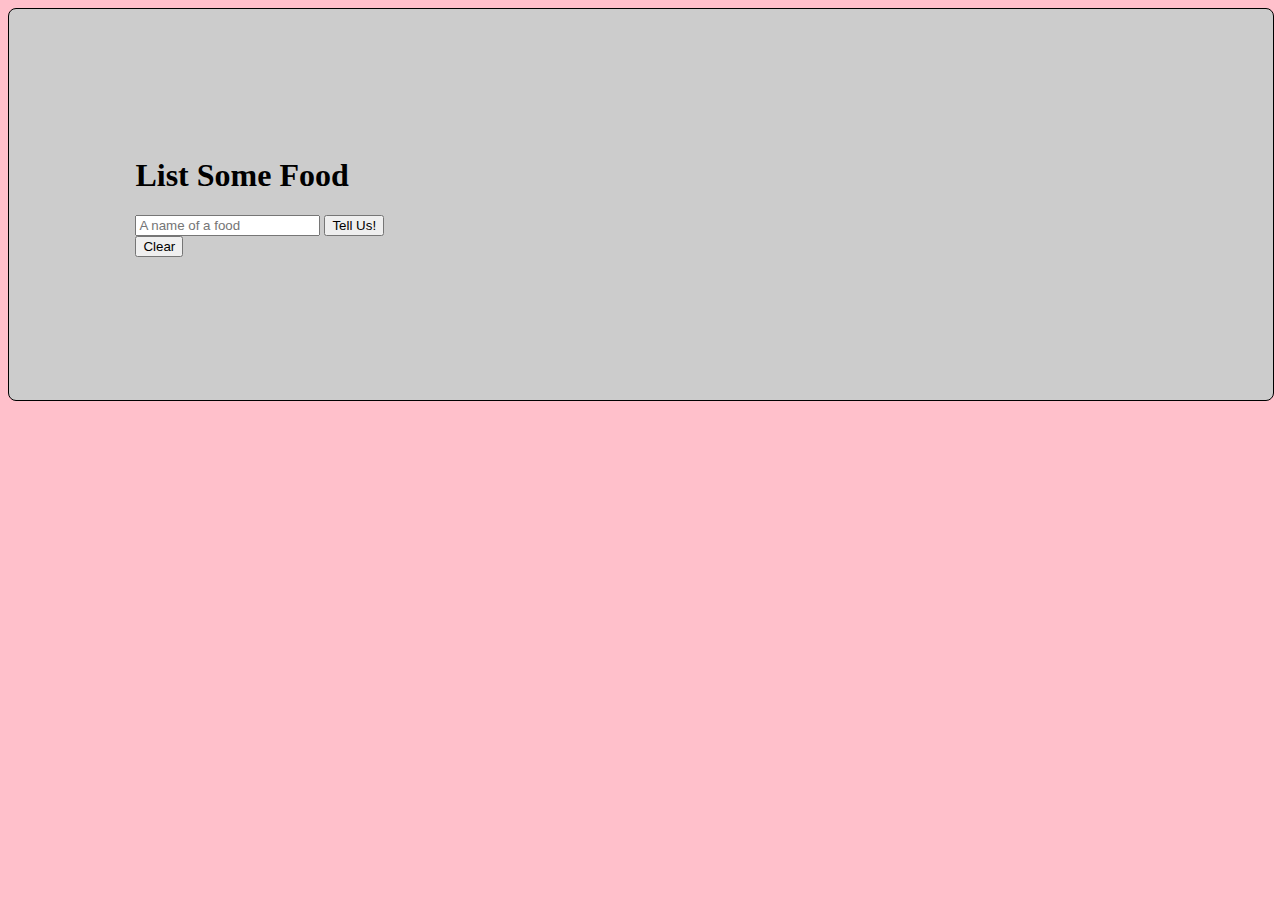
==== sites_without_servers/www/index.html @ 4f9c3937 "first Commit" ====
<!DOCTYPE html>
<!--
    Licensed to the Apache Software Foundation (ASF) under one
    or more contributor license agreements.  See the NOTICE file
    distributed with this work for additional information
    regarding copyright ownership.  The ASF licenses this file
    to you under the Apache License, Version 2.0 (the
    "License"); you may not use this file except in compliance
    with the License.  You may obtain a copy of the License at

    http://www.apache.org/licenses/LICENSE-2.0

    Unless required by applicable law or agreed to in writing,
    software distributed under the License is distributed on an
    "AS IS" BASIS, WITHOUT WARRANTIES OR CONDITIONS OF ANY
     KIND, either express or implied.  See the License for the
    specific language governing permissions and limitations
    under the License.
-->
<html>
<head>
    <meta charset="utf-8"/>
    <meta name="format-detection" content="telephone=no"/>
    <meta name="viewport" content="user-scalable=no,
                                        initial-scale=1,
                                        maximum-scale=1,
                                        minimum-scale=1,
                                        width=device-width,
                                        height=device-height,
                                        target-densitydpi=device-dpi"/>
    <link rel="stylesheet" type="text/css" href="css/index.css"/>
    <title>Sites Without Servers</title>
</head>

<body>

<div id="main">
    <h1>List Some Food</h1>

    <form id="foodForm">
        <input type="text" id="foodName" placeholder="A name of a food"/>
        <button id="sumbitFood">Tell Us!</button>

        <br>
    </form>
    <button id="clear">Clear</button>
    <div id="foodDescription"></div>
    <ul id="foodList"></ul>
</div>

<script type="text/javascript" src="cordova-2.6.0.js"></script>
<script type="text/javascript" src="js/index.js"></script>
<script type="text/javascript" src="js/sites_without_servers.js"></script>
<script type="text/javascript" src="js/mustache.js"></script>
<script type="text/javascript">
    app.initialize();
</script>
</body>
</html>
---- sites_without_servers/www/css/index.css ----
/*
 * Licensed to the Apache Software Foundation (ASF) under one
 * or more contributor license agreements.  See the NOTICE file
 * distributed with this work for additional information
 * regarding copyright ownership.  The ASF licenses this file
 * to you under the Apache License, Version 2.0 (the
 * "License"); you may not use this file except in compliance
 * with the License.  You may obtain a copy of the License at
 *
 * http://www.apache.org/licenses/LICENSE-2.0
 *
 * Unless required by applicable law or agreed to in writing,
 * software distributed under the License is distributed on an
 * "AS IS" BASIS, WITHOUT WARRANTIES OR CONDITIONS OF ANY
 * KIND, either express or implied.  See the License for the
 * specific language governing permissions and limitations
 * under the License.
 */


body {
    background: pink;
    height:100%;
}
div#main {
    background: #ccc;
    border: black 1px solid;
    height: 82%;
    width: 80%;
    padding: 10%;
    border-radius: 8px;
    -webkit-border-radius: 8px;
}
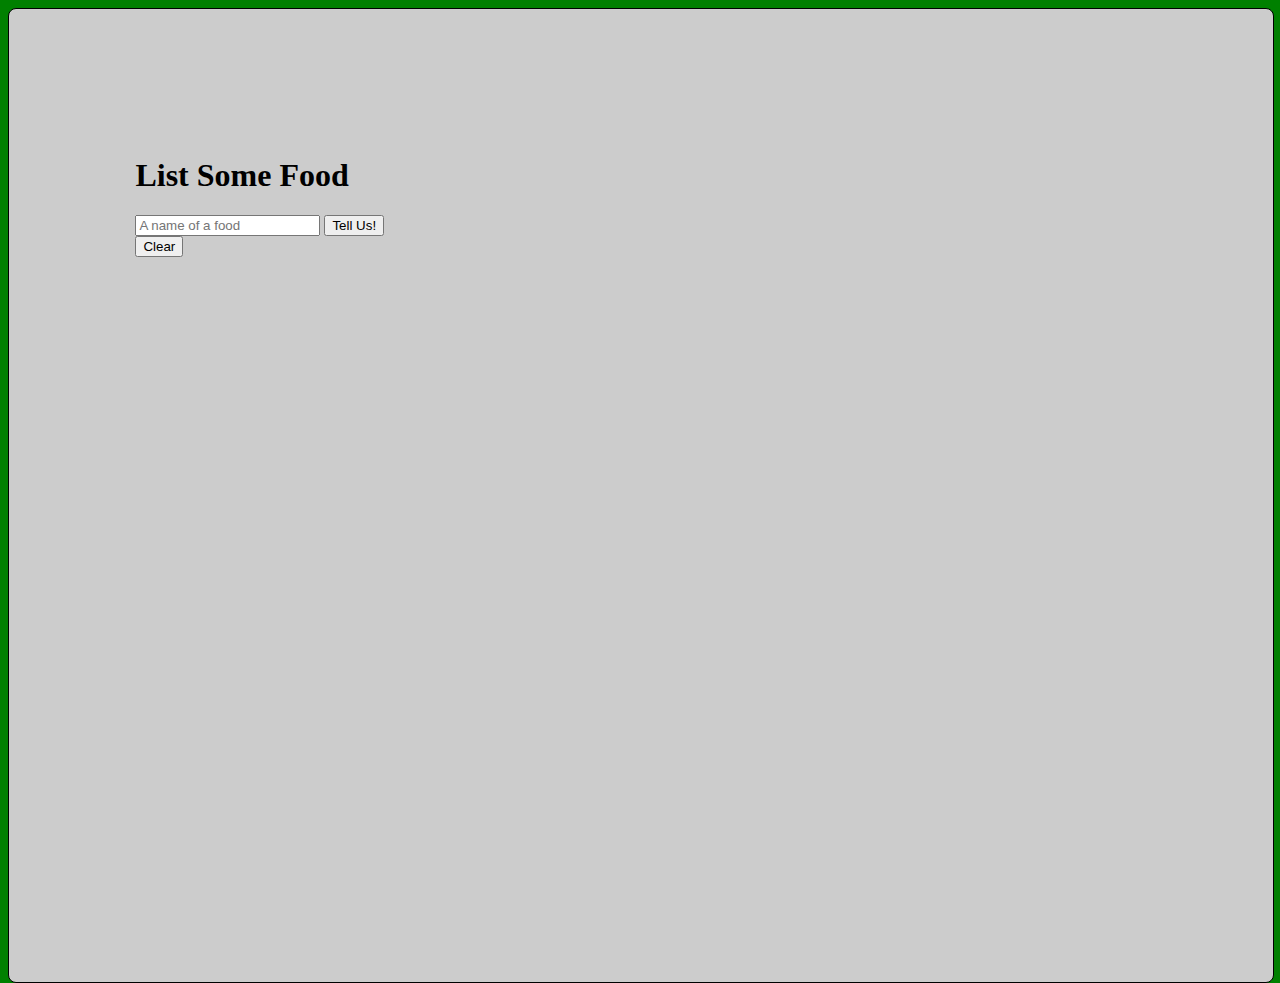
==== commit 66b38a8f: "got xui to work" ====
--- a/sites_without_servers/www/index.html
+++ b/sites_without_servers/www/index.html
@@ -52,6 +52,7 @@
 <script type="text/javascript" src="js/index.js"></script>
 <script type="text/javascript" src="js/sites_without_servers.js"></script>
 <script type="text/javascript" src="js/mustache.js"></script>
+
 <script type="text/javascript">
     app.initialize();
 </script>
--- a/sites_without_servers/www/css/index.css
+++ b/sites_without_servers/www/css/index.css
@@ -19,15 +19,23 @@
 
 
 body {
-    background: pink;
     height:100%;
 }
 div#main {
     background: #ccc;
     border: black 1px solid;
-    height: 82%;
+    height: 80%;
     width: 80%;
     padding: 10%;
     border-radius: 8px;
     -webkit-border-radius: 8px;
+}
+
+html {
+    background: green no-repeat center center fixed;
+    -webkit-background-size: cover;
+    -moz-background-size: cover;
+    -o-background-size: cover;
+    background-size: cover;
+    height: 100%;
 }